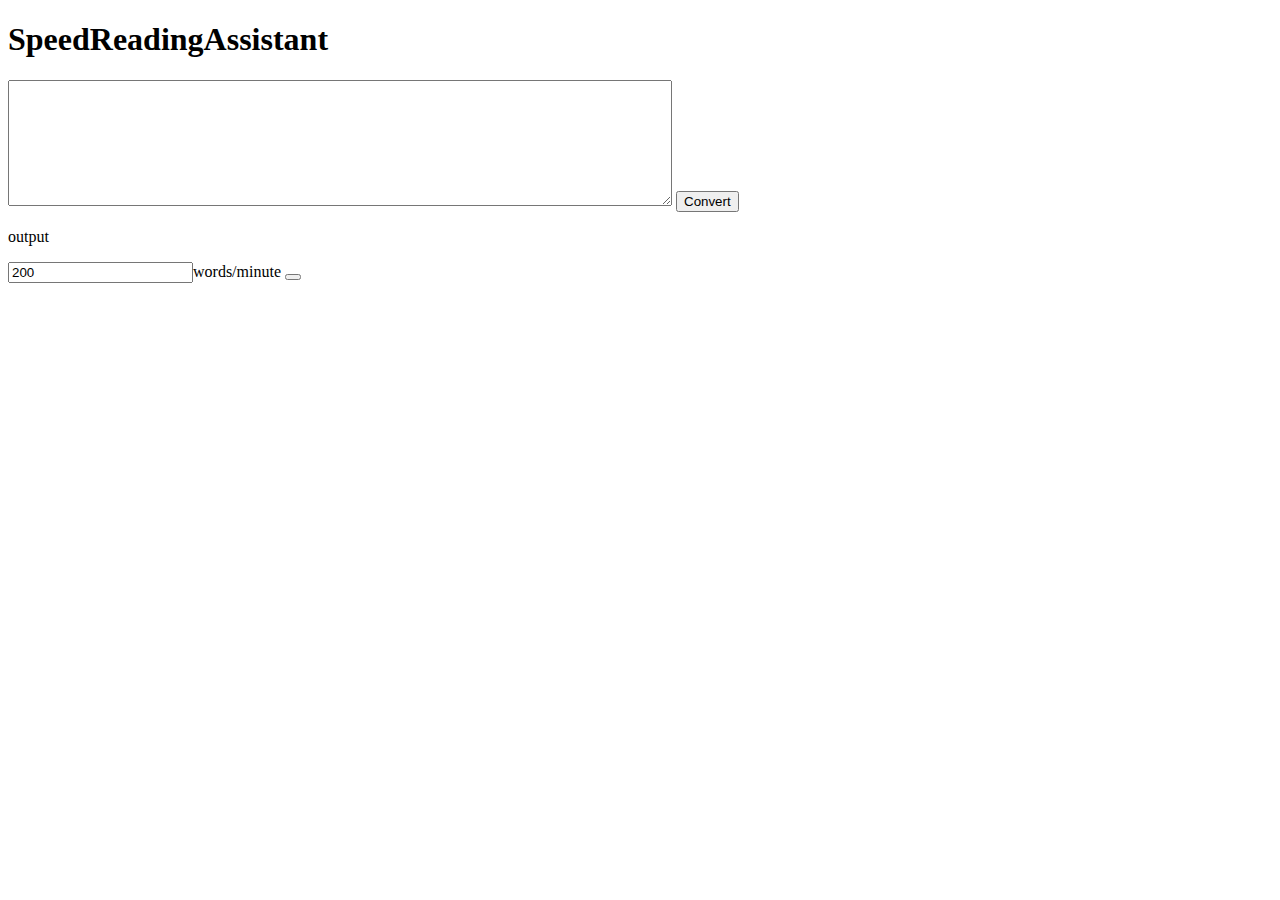
==== index.html @ 7abf5f10 "Small fixes" ====
<!DOCTYPE html>
<html lang="en" dir="ltr">
  <head>
    <meta charset="utf-8">
    <title>SpeedReadingAssistant</title>
    <link rel="stylesheet" href="styles.css">
  </head>
  <body>
    <div class="heading">
      <h1>SpeedReadingAssistant</h1>
    </div>
    <div class="inputContainer">
      <textarea id="inputText" name="input" rows="8" cols="80"></textarea>
      <button type="button" id="convertButton" onclick="convertText()">Convert</button>
    </div>
    <div class="outputContainer">
      <div class="outputTextBox">
        <p id="outputText">output</p>
      </div>
      <input type="text" placeholder="reading speed" id="readingSpeed" value="200">words/minute</input>
      <button type="button" id="playPauseButton" onclick="playPauseReader()"></button>
    </div>
    <script type="text/javascript" src="js/speedReading.js"></script>
  </body>
</html>
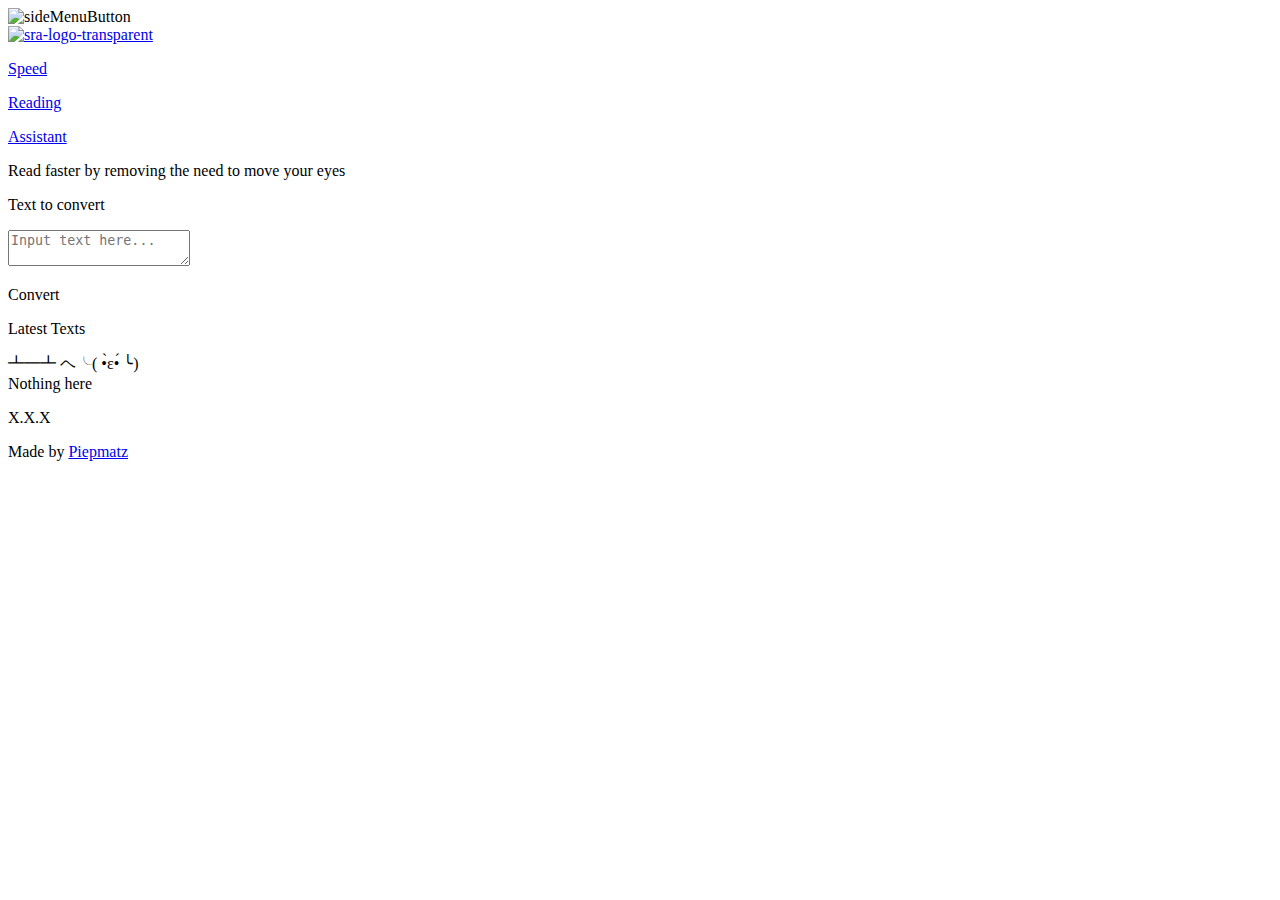
==== commit c3d053af: "updated github username" ====
--- a/index.html
+++ b/index.html
@@ -1,25 +1,109 @@
 <!DOCTYPE html>
-<html lang="en" dir="ltr">
-  <head>
-    <meta charset="utf-8">
-    <title>SpeedReadingAssistant</title>
-    <link rel="stylesheet" href="styles.css">
-  </head>
-  <body>
-    <div class="heading">
-      <h1>SpeedReadingAssistant</h1>
+<html lang="en">
+<head>
+    <meta charset="UTF-8">
+    <title>SpeedReadingAssistant - Read faster by removing the need to move your eyes</title>
+    <meta name="theme-color" content="#86C232">
+    <meta name="viewport" content="width=device-width, initial-scale=1">
+
+    <link rel="stylesheet" type="text/css" href="css/styles.css">
+
+    <script src="js/convertText.js"></script>
+    <script src="js/latestTexts.js"></script>
+    <script src="js/websiteVersion.js"></script>
+
+    <link rel="apple-touch-icon-precomposed" sizes="57x57" href="favicon/apple-touch-icon-57x57.png" />
+    <link rel="apple-touch-icon-precomposed" sizes="114x114" href="favicon/apple-touch-icon-114x114.png" />
+    <link rel="apple-touch-icon-precomposed" sizes="72x72" href="favicon/apple-touch-icon-72x72.png" />
+    <link rel="apple-touch-icon-precomposed" sizes="144x144" href="favicon/apple-touch-icon-144x144.png" />
+    <link rel="apple-touch-icon-precomposed" sizes="60x60" href="favicon/apple-touch-icon-60x60.png" />
+    <link rel="apple-touch-icon-precomposed" sizes="120x120" href="favicon/apple-touch-icon-120x120.png" />
+    <link rel="apple-touch-icon-precomposed" sizes="76x76" href="favicon/apple-touch-icon-76x76.png" />
+    <link rel="apple-touch-icon-precomposed" sizes="152x152" href="favicon/apple-touch-icon-152x152.png" />
+    <link rel="icon" type="image/png" href="favicon/favicon-196x196.png" sizes="196x196" />
+    <link rel="icon" type="image/png" href="favicon/favicon-96x96.png" sizes="96x96" />
+    <link rel="icon" type="image/png" href="favicon/favicon-32x32.png" sizes="32x32" />
+    <link rel="icon" type="image/png" href="favicon/favicon-16x16.png" sizes="16x16" />
+    <link rel="icon" type="image/png" href="favicon/favicon-128.png" sizes="128x128" />
+    <meta name="msapplication-TileImage" content="favicon/mstile-144x144.png" />
+    <meta name="msapplication-square70x70logo" content="favicon/mstile-70x70.png" />
+    <meta name="msapplication-square150x150logo" content="favicon/mstile-150x150.png" />
+    <meta name="msapplication-wide310x150logo" content="favicon/mstile-310x150.png" />
+    <meta name="msapplication-square310x310logo" content="favicon/mstile-310x310.png" />
+</head>
+<body>
+    <div class="headBar">
+        <div class="sideBarButton">
+            <a>
+                <div class="sideBarButtonFrame" onclick="toggleSidebar()">
+                    <img draggable="false" class="sideBarButtonImage" src="img/sideMenuButton.svg" alt="sideMenuButton" id="sideMenuButton">
+                    <img draggable="false" class="sideBarButtonImage" src="img/sideMenuBackButton.svg" alt="sideMenuBackButton" id="sideMenuBackButton" hidden>
+                </div>
+            </a>
+        </div>
+        <div class="logo">
+            <a href="index.html">
+                <img draggable="false" class="logoImage" src="img/sra-logo-transparent.svg" alt="sra-logo-transparent">
+                <div class="logoText">
+                    <p class="logoTextSpeed">Speed</p>
+                    <p class="logoTextReading">Reading</p>
+                    <p class="logoTextAssistant">Assistant</p>
+                </div>
+            </a>
+        </div>
     </div>
-    <div class="inputContainer">
-      <textarea id="inputText" name="input" rows="8" cols="80"></textarea>
-      <button type="button" id="convertButton" onclick="convertText()">Convert</button>
+    <div class="dividerBar"></div>
+    <div class="mainContainer">
+        <div class="subTitle">
+            <p class="subTitleText">Read faster by removing the need to move your eyes</p>
+        </div>
+        <div class="inputContainer">
+            <div class="inputContainerHead">
+                <p class="inputContainerHeadText">Text to convert</p>
+            </div>
+            <div class="inputTextContainer">
+                <textarea onkeyup="updateConvertButton()" placeholder="Input text here..." class="inputTextField" id="inputTextField"></textarea>
+            </div>
+        </div>
+        <div class="convertButtonContainer">
+            <div class="convertButton disabled" id="convertButton" onclick="convertText()">
+                <p class="convertButtonText">Convert</p>
+            </div>
+        </div>
     </div>
-    <div class="outputContainer">
-      <div class="outputTextBox">
-        <p id="outputText">output</p>
-      </div>
-      <input type="text" placeholder="reading speed" id="readingSpeed" value="200">words/minute</input>
-      <button type="button" id="playPauseButton" onclick="playPauseReader()"></button>
+    <div class="latestTextsContainer hideLeft" id="latestTextsContainer">
+        <div class="latestTextsHead">
+            <p>Latest Texts</p>
+        </div>
+        <div class="latestTextsDividerBar"></div>
+        <div class="latestTexts">
+            <div class="latestTextsNothingContainer" id="latestTextsNothing">
+                <p class="latestTextsNothing">┻━┻ ヘ╰( •̀ε•́ ╰)<br>Nothing here</p>
+            </div>
+            <div class="latestText" id="latestText1" onclick="reuseLatestText(0)" hidden>
+                <p>Last Text 1...</p>
+            </div>
+            <div class="latestText" id="latestText2" onclick="reuseLatestText(1)" hidden>
+                <p>Last Text 2...</p>
+            </div>
+            <div class="latestText" id="latestText3" onclick="reuseLatestText(2)" hidden>
+                <p>Last Text 3...</p>
+            </div>
+            <div class="latestText" id="latestText4" onclick="reuseLatestText(3)" hidden>
+                <p>Last Text 4...</p>
+            </div>
+            <div class="latestText" id="latestText5" onclick="reuseLatestText(4)" hidden>
+                <p>Last Text 5...</p>
+            </div>
+        </div>
     </div>
-    <script type="text/javascript" src="js/speedReading.js"></script>
-  </body>
+    <div class="bottomBar">
+        <div class="bottomTextContainer">
+            <p class="websiteVersion" id="websiteVersion">X.X.X</p>
+        </div>
+        <div class="bottomTextContainer">
+            <p class="bottomText">Made by <a target="_blank" href="https://github.com/cptpiepmatz">Piepmatz</a> </p>
+        </div>
+    </div>
+</body>
 </html>
